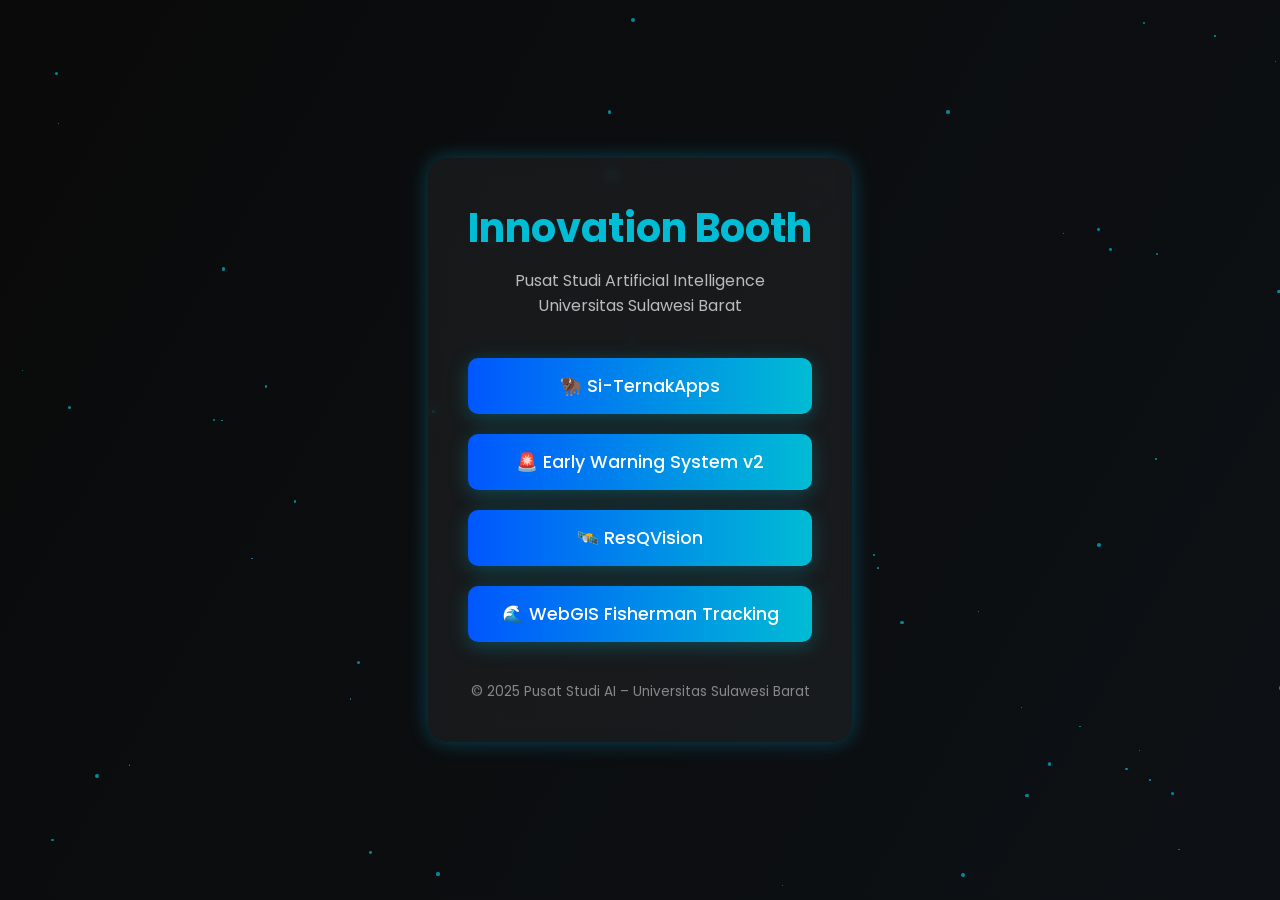
==== index.html @ 792f3f9a "Add files via upload" ====
<!DOCTYPE html>
<html lang="id">
<head>
  <meta charset="UTF-8">
  <meta name="viewport" content="width=device-width, initial-scale=1.0">
  <title>Innovation Booth – Pusat Studi AI UNSULBAR</title>

  <style>
    @import url('https://fonts.googleapis.com/css2?family=Poppins:wght@300;500;700&display=swap');

    * {
      margin: 0;
      padding: 0;
      box-sizing: border-box;
      font-family: 'Poppins', sans-serif;
    }

    body {
      background: radial-gradient(circle at top left, #0d0d0d, #000);
      color: #fff;
      overflow: hidden;
      height: 100vh;
      display: flex;
      justify-content: center;
      align-items: center;
    }

    .background {
      position: absolute;
      width: 100%;
      height: 100%;
      background: linear-gradient(120deg, #0a0a0a, #101820, #0a0a0a);
      background-size: 400% 400%;
      animation: gradientMove 12s ease infinite;
      z-index: -2;
    }

    @keyframes gradientMove {
      0% { background-position: 0% 50%; }
      50% { background-position: 100% 50%; }
      100% { background-position: 0% 50%; }
    }

    .container {
      text-align: center;
      backdrop-filter: blur(6px);
      padding: 40px;
      border-radius: 20px;
      background: rgba(255, 255, 255, 0.05);
      box-shadow: 0 0 20px rgba(0, 200, 255, 0.3);
    }

    header h1 {
      font-size: 2.5em;
      font-weight: 700;
      color: #00bcd4;
      margin-bottom: 10px;
    }

    header p {
      color: #bbb;
      font-size: 1em;
      margin-bottom: 40px;
    }

    .links {
      display: flex;
      flex-direction: column;
      gap: 20px;
    }

    .btn {
      display: inline-block;
      padding: 15px 25px;
      font-size: 1.1em;
      font-weight: 500;
      text-decoration: none;
      color: #fff;
      background: linear-gradient(90deg, #0057ff, #00bcd4);
      border-radius: 10px;
      box-shadow: 0 4px 20px rgba(0, 188, 212, 0.3);
      transition: all 0.3s ease;
    }

    .btn:hover {
      transform: scale(1.07);
      box-shadow: 0 6px 25px rgba(0, 188, 212, 0.6);
    }

    footer {
      margin-top: 40px;
      font-size: 0.85em;
      color: #888;
    }

    /* Partikel animasi */
    .particle {
      position: fixed;
      background: rgba(0, 188, 212, 0.7);
      border-radius: 50%;
      z-index: -1;
      transition: transform 0.2s ease;
    }
  </style>
</head>
<body>
  <div class="background"></div>

  <div class="container">
    <header>
      <h1>Innovation Booth</h1>
      <p>Pusat Studi Artificial Intelligence<br>Universitas Sulawesi Barat</p>
    </header>
    <main class="links">      
      <a href="http://localhost/BoothPameran2025//pagar-virtual" target="_blank" class="btn">
        🦬 Si-TernakApps
      </a>
      <a href="http://localhost/BoothPameran2025//early_warning_system_v2" target="_blank" class="btn">
        🚨 Early Warning System v2
      </a>
      <a href="http://localhost/BoothPameran2025//ResQVision" target="_blank" class="btn">
        🛰️ ResQVision
      </a>
      <a href="http://localhost/BoothPameran2025//webgis-fisherman-tracking" target="_blank" class="btn">
        🌊 WebGIS Fisherman Tracking
      </a>
    </main>

    <footer>
      <p>© 2025 Pusat Studi AI – Universitas Sulawesi Barat</p>
    </footer>
  </div>

  <script>
    // Efek partikel lembut untuk latar belakang
    const numParticles = 60;
    const particles = [];

    for (let i = 0; i < numParticles; i++) {
      const particle = document.createElement('div');
      particle.classList.add('particle');
      document.body.appendChild(particle);
      particles.push({
        el: particle,
        x: Math.random() * window.innerWidth,
        y: Math.random() * window.innerHeight,
        size: Math.random() * 3 + 1,
        dx: (Math.random() - 0.5) * 0.8,
        dy: (Math.random() - 0.5) * 0.8,
      });
    }

    function animate() {
      particles.forEach(p => {
        p.x += p.dx;
        p.y += p.dy;

        if (p.x < 0 || p.x > window.innerWidth) p.dx *= -1;
        if (p.y < 0 || p.y > window.innerHeight) p.dy *= -1;

        p.el.style.left = p.x + 'px';
        p.el.style.top = p.y + 'px';
        p.el.style.width = p.size + 'px';
        p.el.style.height = p.size + 'px';
      });
      requestAnimationFrame(animate);
    }

    animate();
  </script>
</body>
</html>
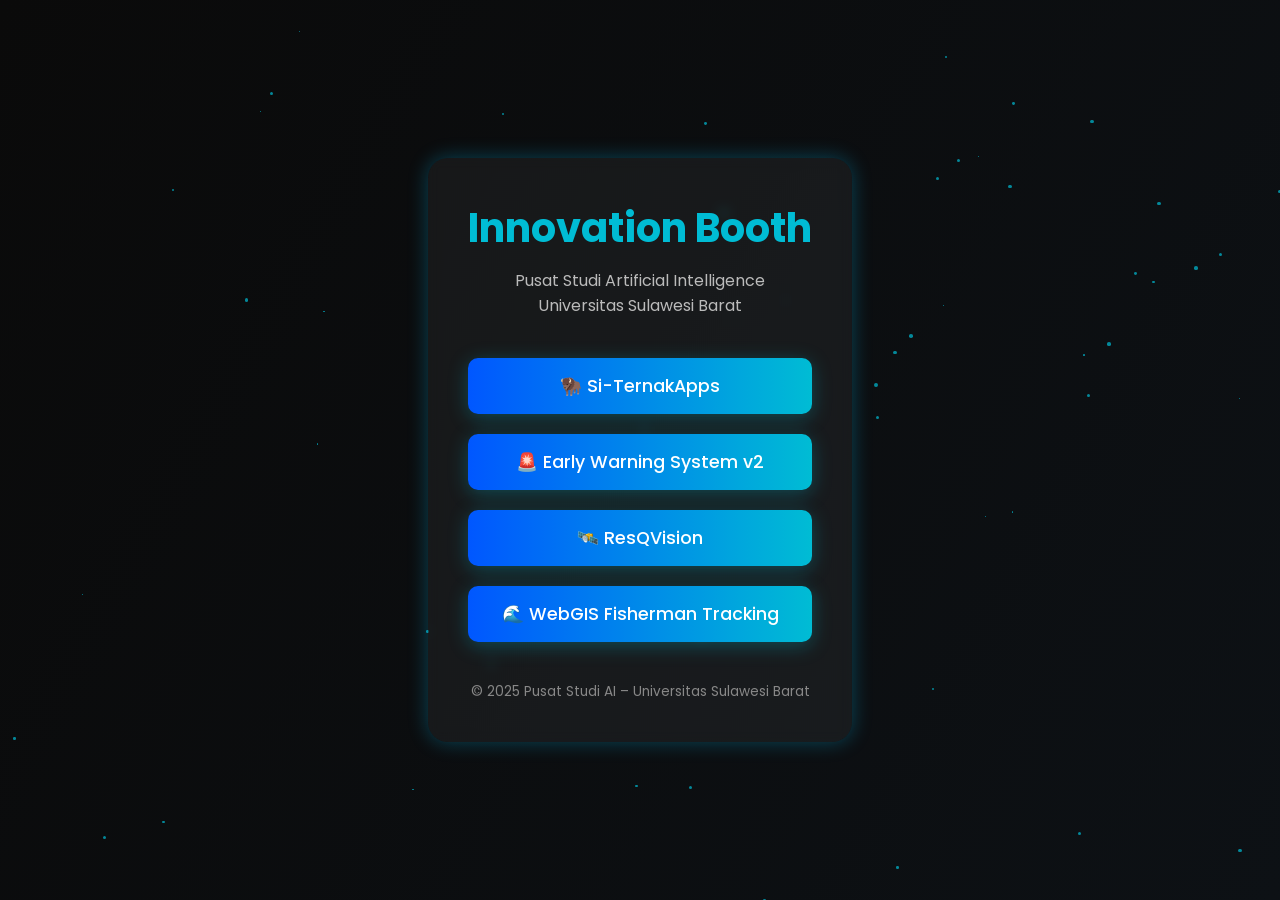
==== commit 0e9c4d93: "Update index.html" ====
--- a/index.html
+++ b/index.html
@@ -112,16 +112,16 @@
       <p>Pusat Studi Artificial Intelligence<br>Universitas Sulawesi Barat</p>
     </header>
     <main class="links">      
-      <a href="http://localhost/BoothPameran2025//pagar-virtual" target="_blank" class="btn">
+      <a href="https://wawanfirgiawanai.github.io/BoothAi2025/pagar-virtual" target="_blank" class="btn">
         🦬 Si-TernakApps
       </a>
-      <a href="http://localhost/BoothPameran2025//early_warning_system_v2" target="_blank" class="btn">
+      <a href="https://wawanfirgiawanai.github.io/BoothAi2025/early_warning_system_v2" target="_blank" class="btn">
         🚨 Early Warning System v2
       </a>
-      <a href="http://localhost/BoothPameran2025//ResQVision" target="_blank" class="btn">
+      <a href="https://wawanfirgiawanai.github.io/BoothAi2025/ResQVision" target="_blank" class="btn">
         🛰️ ResQVision
       </a>
-      <a href="http://localhost/BoothPameran2025//webgis-fisherman-tracking" target="_blank" class="btn">
+      <a href="https://wawanfirgiawanai.github.io/BoothAi2025/webgis-fisherman-tracking" target="_blank" class="btn">
         🌊 WebGIS Fisherman Tracking
       </a>
     </main>
@@ -170,3 +170,4 @@
   </script>
 </body>
 </html>
+
